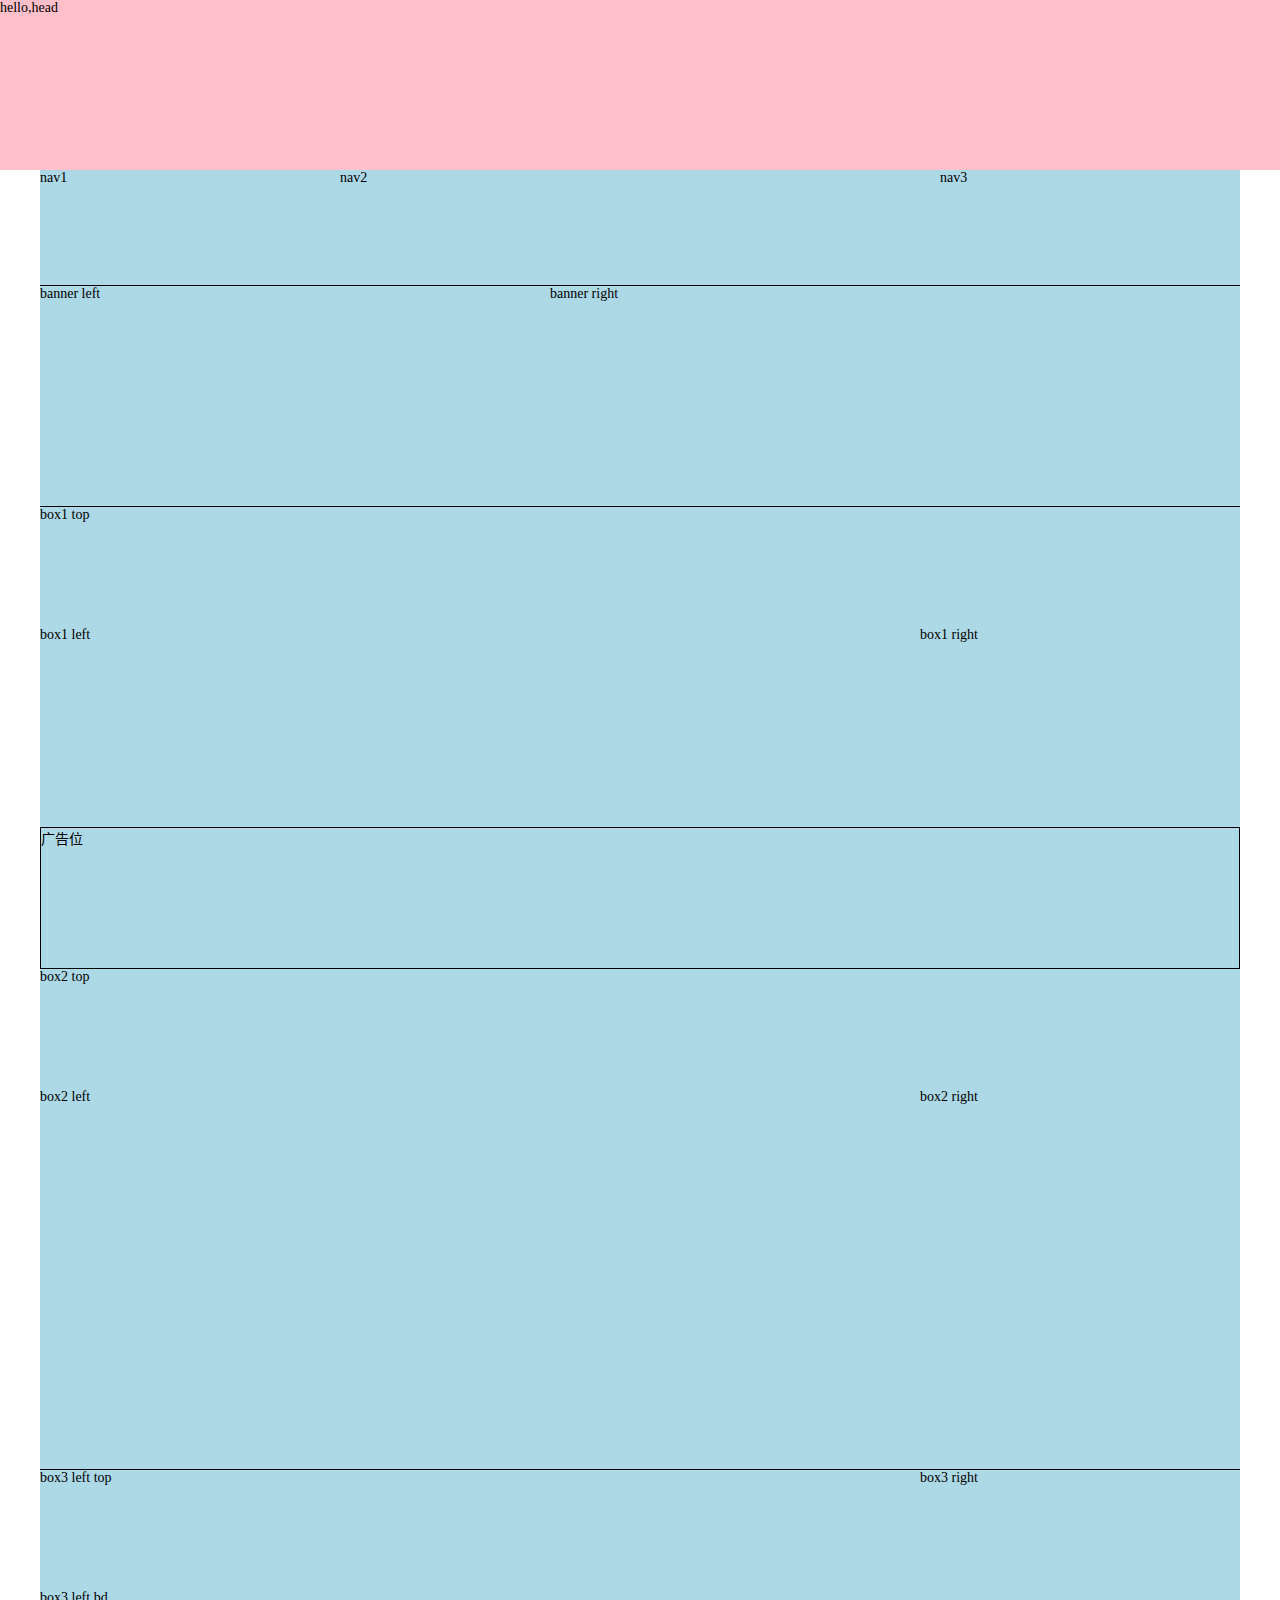
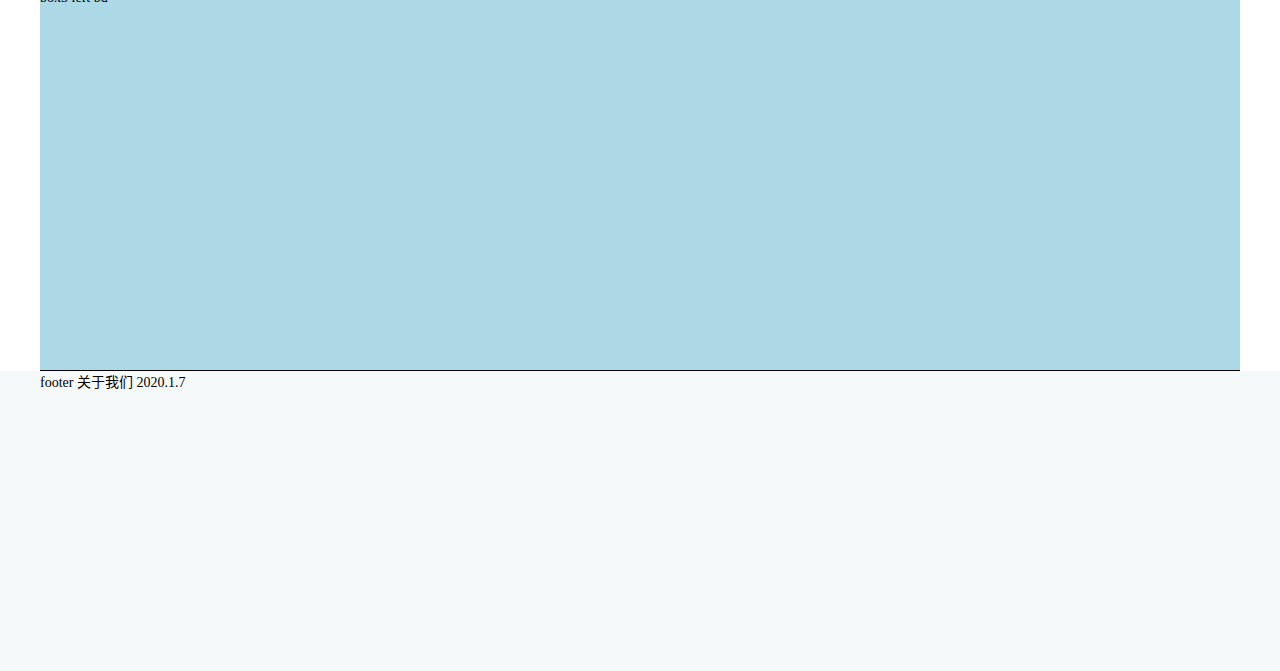
==== index.html @ 3930db16 "主页html大致框架完成" ====
<!DOCTYPE html>
<html lang="zh-CN">

<head>
    <meta charset="UTF-8">
    <meta name="viewport" content="width=device-width, initial-scale=1.0">
    <meta http-equiv="X-UA-Compatible" content="ie=edge">
    <title>校园点滴</title>
    <link rel="stylesheet" href="./css/main.css">
</head>

<body>
    <header class="clearfix">
        hello,head
    </header>
    <div class="bd w">
        <div class="nav clearfix">
            <div class="nav1">nav1</div>
            <div class="nav2">nav2</div>
            <div class="nav3">nav3</div>
        </div>
        <div class="banner">
            <div class="left">banner left</div>
            <div class="right">banner right</div>
        </div>
        <div class="box1">
            <div class="top">box1 top </div>
            <div class="left">box1 left</div>
            <div class="right">box1 right</div>
        </div>
        <div class="adv">广告位</div>
        <div class="box2">
            <div class="top">box2 top </div>
            <div class="left">box2 left</div>
            <div class="right">box2 right</div>
        </div>
        <div class="box3">
            <div class="left">
                <div class="top">box3 left top</div>
                <div class="bd">box3 left bd</div>
            </div>
            <div class="right">box3 right</div>
        </div>

    </div>
    <footer>
        <div class="w">footer 关于我们 2020.1.7</div>
    </footer>
</body>

</html>
---- css/main.css ----
HTML,
body,
div,
h1,
h2,
h3,
h4,
h5,
h6,
ul,
ol,
dl,
li,
dt,
dd,
p,
blockquote,
pre,
form,
fieldset,
table,
th,
td {
  border: none;
  font-family: "微软雅黑", "黑体", "宋体";
  font-size: 14px;
  margin: 0px;
  padding: 0px;
}
html,
body {
  height: 100%;
  width: 100%;
}
address,
caption,
cite,
code,
dfn,
em,
strong,
th,
var {
  font-style: normal;
  font-weight: normal;
}
a {
  text-decoration: none;
}
a:link {
  color: #fff;
}
a:visited {
  color: #fff;
}
a:hover {
  color: #fff;
}
a:active {
  color: #fff;
}
input {
  -webkit-appearance: none;
  margin: 0;
  outline: none;
  padding: 0;
}
input::-webkit-input-placeholder {
  color: #ccc;
}
img {
  border: none;
}
ul,
ol,
li {
  list-style-type: none;
}
.clearfix:after {
  content: ".";
  /**/
  /*内容为“.”就是一个英文的句号而已。也可以不写。*/
  display: block;
  /**/
  /*加入的这个元素转换为块级元素。*/
  clear: both;
  /**/
  /*清除左右两边浮动。*/
  visibility: hidden;
  /**/
  /*可见度设为隐藏。注意它和display:none;是有区别的。visibility:hidden;仍然占据空间，只是看不到而已；*/
  line-height: 0;
  /**/
  /*行高为0；*/
  height: 0;
  /**/
  /*高度为0；*/
  font-size: 0;
  /**/
  /*字体大小为0；*/
}
.clearfix {
  *zoom: 1;
}
/**/
/*这是针对于IE6的，因为IE6不支持:after伪类，这个神奇的zoom:1让IE6的元素可以清除浮动来包裹内部元素。*/
.w {
  width: 1200px;
  margin: 0 auto;
}
header {
  width: 100%;
  height: 170px;
  background-color: pink;
}
.bd {
  background-color: lightblue;
}
.bd .nav {
  height: 115px;
}
.bd .nav .nav1 {
  height: 100%;
  float: left;
  width: 300px;
}
.bd .nav .nav2 {
  height: 100%;
  float: left;
  width: 600px;
}
.bd .nav .nav3 {
  height: 100%;
  float: left;
  width: 300px;
}
.bd .banner {
  height: 220px;
  border-top: 1px solid #000;
}
.bd .banner .left {
  float: left;
  height: 100%;
  width: 510px;
}
.bd .banner .right {
  float: left;
  height: 100%;
  width: 690px;
}
.bd .box1 {
  border-top: 1px solid #000;
  height: 320px;
}
.bd .box1 .top {
  height: 120px;
  float: left;
  width: 100%;
}
.bd .box1 .left {
  height: 200px;
  float: left;
  width: 880px;
}
.bd .box1 .right {
  height: 200px;
  float: left;
  width: 320px;
}
.bd .adv {
  height: 140px;
  border: solid 1px #000;
}
.bd .box2 {
  height: 500px;
  border-bottom: 1px solid #000;
}
.bd .box2 .top {
  height: 120px;
  float: left;
  width: 100%;
}
.bd .box2 .left {
  height: 380px;
  float: left;
  width: 880px;
}
.bd .box2 .right {
  height: 380px;
  float: left;
  width: 320px;
}
.bd .box3 {
  height: 500px;
  border-bottom: 1px solid #000;
}
.bd .box3 .left {
  height: 100%;
  float: left;
  width: 880px;
}
.bd .box3 .left .top {
  height: 120px;
  float: left;
  width: 100%;
}
.bd .box3 .left .bd {
  height: 380px;
  float: left;
  width: 100%;
}
.bd .box3 .right {
  height: 100%;
  float: left;
  width: 320px;
}
footer {
  width: 100%;
  height: 300px;
  background-color: #f6f9fa;
}
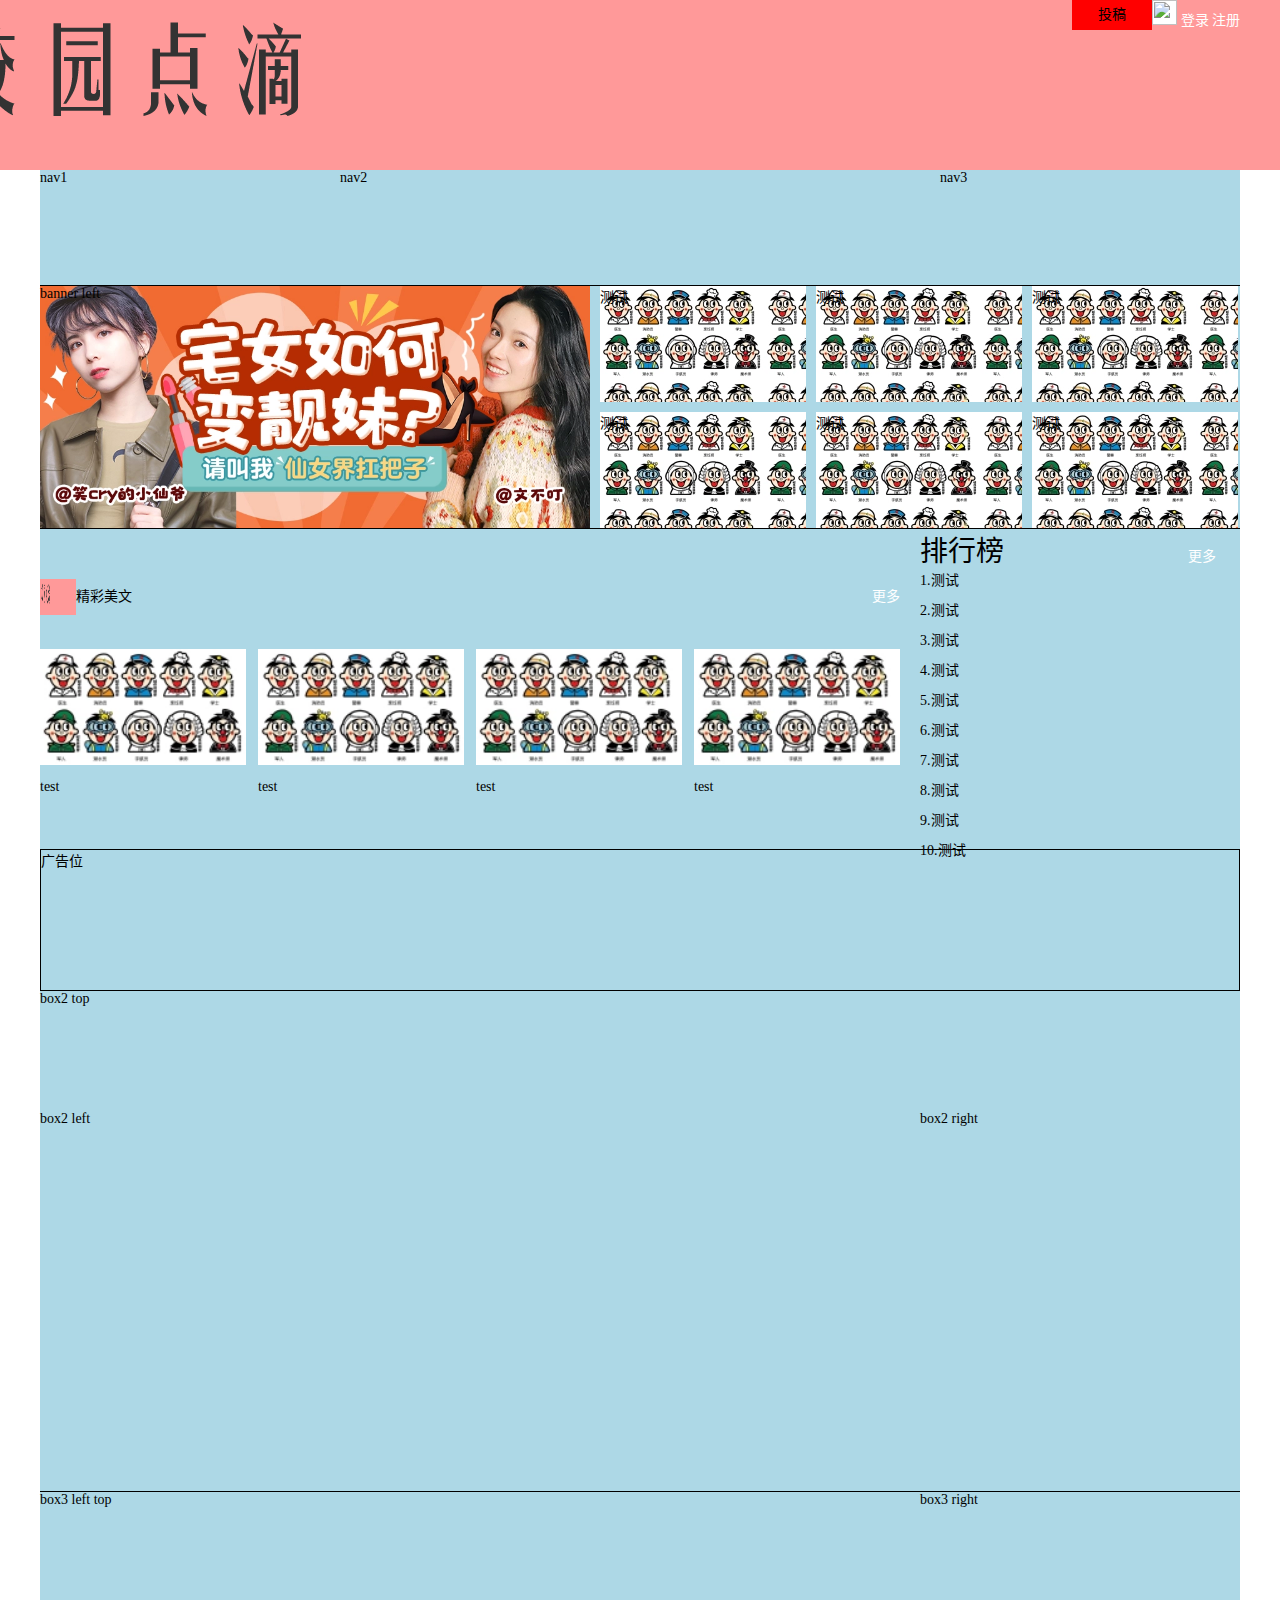
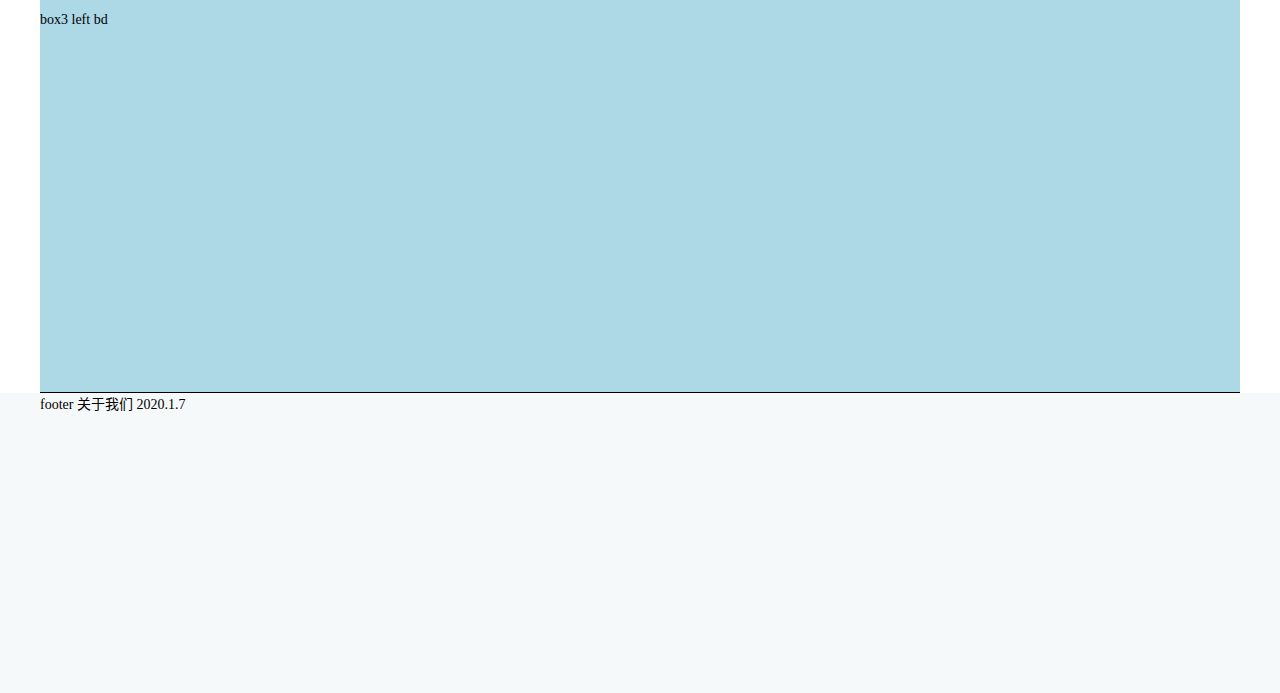
==== commit 3b143ca6: "登录注册前端" ====
--- a/index.html
+++ b/index.html
@@ -6,12 +6,20 @@
     <meta name="viewport" content="width=device-width, initial-scale=1.0">
     <meta http-equiv="X-UA-Compatible" content="ie=edge">
     <title>校园点滴</title>
+    <link rel="stylesheet" href="./css/base.css">
     <link rel="stylesheet" href="./css/main.css">
 </head>
 
 <body>
     <header class="clearfix">
-        hello,head
+        <div class="w">
+            <div class="login">
+                <img class="headpto" src="" alt="">
+                <a href="./login.html">登录</a>
+                <a href="./signin.html">注册</a>
+            </div>
+            <a class="tougao">投稿</a>
+        </div>
     </header>
     <div class="bd w">
         <div class="nav clearfix">
@@ -21,12 +29,62 @@
         </div>
         <div class="banner">
             <div class="left">banner left</div>
-            <div class="right">banner right</div>
+            <div class="right">
+                <div class="box">测试</div>
+                <div class="box">测试</div>
+                <div class="box">测试</div>
+                <div class="box">测试</div>
+                <div class="box">测试</div>
+                <div class="box">测试</div>
+            </div>
         </div>
         <div class="box1">
-            <div class="top">box1 top </div>
-            <div class="left">box1 left</div>
-            <div class="right">box1 right</div>
+
+            <div class="left">
+                <div class="top">
+                    <img src="./images/logo2.fw.png" alt="">
+                    <strong>精彩美文</strong>
+                    <a href="">更多</a>
+
+                </div>
+                <div class="bd">
+                    <div class="box">
+                        <img src="./images/pic1.webp" alt="">
+                        <p>test</p>
+                    </div>
+                    <div class="box">
+                        <img src="./images/pic1.webp" alt="">
+                        <p>test</p>
+                    </div>
+                    <div class="box">
+                        <img src="./images/pic1.webp" alt="">
+                        <p>test</p>
+                    </div>
+                    <div class="box">
+                        <img src="./images/pic1.webp" alt="">
+                        <p>test</p>
+                    </div>
+
+                </div>
+            </div>
+            <div class="right">
+                <div class="top">
+                    <span>排行榜</span>
+                    <a href="">更多</a>
+                </div>
+                <ul>
+                    <li>1.测试</li>
+                    <li>2.测试</li>
+                    <li>3.测试</li>
+                    <li>4.测试</li>
+                    <li>5.测试</li>
+                    <li>6.测试</li>
+                    <li>7.测试</li>
+                    <li>8.测试</li>
+                    <li>9.测试</li>
+                    <li>10.测试</li>
+                </ul>
+            </div>
         </div>
         <div class="adv">广告位</div>
         <div class="box2">
--- a/css/base.css
+++ b/css/base.css
@@ -0,0 +1,110 @@
+HTML,
+body,
+div,
+h1,
+h2,
+h3,
+h4,
+h5,
+h6,
+ul,
+ol,
+dl,
+li,
+dt,
+dd,
+p,
+blockquote,
+pre,
+form,
+fieldset,
+table,
+th,
+td {
+  border: none;
+  font-family: "微软雅黑", "黑体", "宋体";
+  font-size: 14px;
+  margin: 0px;
+  padding: 0px;
+}
+html,
+body {
+  height: 100%;
+  width: 100%;
+}
+address,
+caption,
+cite,
+code,
+dfn,
+em,
+strong,
+th,
+var {
+  font-style: normal;
+  font-weight: normal;
+}
+a {
+  text-decoration: none;
+}
+a:link {
+  color: #fff;
+}
+a:visited {
+  color: #fff;
+}
+a:hover {
+  color: #fff;
+}
+a:active {
+  color: #fff;
+}
+input {
+  -webkit-appearance: none;
+  margin: 0;
+  outline: none;
+  padding: 0;
+}
+input::-webkit-input-placeholder {
+  color: #ccc;
+}
+img {
+  border: none;
+}
+ul,
+ol,
+li {
+  list-style-type: none;
+}
+.clearfix:after {
+  content: ".";
+  /**/
+  /*内容为“.”就是一个英文的句号而已。也可以不写。*/
+  display: block;
+  /**/
+  /*加入的这个元素转换为块级元素。*/
+  clear: both;
+  /**/
+  /*清除左右两边浮动。*/
+  visibility: hidden;
+  /**/
+  /*可见度设为隐藏。注意它和display:none;是有区别的。visibility:hidden;仍然占据空间，只是看不到而已；*/
+  line-height: 0;
+  /**/
+  /*行高为0；*/
+  height: 0;
+  /**/
+  /*高度为0；*/
+  font-size: 0;
+  /**/
+  /*字体大小为0；*/
+}
+.clearfix {
+  *zoom: 1;
+}
+/**/
+/*这是针对于IE6的，因为IE6不支持:after伪类，这个神奇的zoom:1让IE6的元素可以清除浮动来包裹内部元素。*/
+.w {
+  width: 1200px;
+  margin: 0 auto;
+}
--- a/css/main.css
+++ b/css/main.css
@@ -1,117 +1,28 @@
-HTML,
-body,
-div,
-h1,
-h2,
-h3,
-h4,
-h5,
-h6,
-ul,
-ol,
-dl,
-li,
-dt,
-dd,
-p,
-blockquote,
-pre,
-form,
-fieldset,
-table,
-th,
-td {
-  border: none;
-  font-family: "微软雅黑", "黑体", "宋体";
-  font-size: 14px;
-  margin: 0px;
-  padding: 0px;
-}
-html,
-body {
-  height: 100%;
-  width: 100%;
-}
-address,
-caption,
-cite,
-code,
-dfn,
-em,
-strong,
-th,
-var {
-  font-style: normal;
-  font-weight: normal;
-}
-a {
-  text-decoration: none;
-}
-a:link {
-  color: #fff;
-}
-a:visited {
-  color: #fff;
-}
-a:hover {
-  color: #fff;
-}
-a:active {
-  color: #fff;
-}
-input {
-  -webkit-appearance: none;
-  margin: 0;
-  outline: none;
-  padding: 0;
-}
-input::-webkit-input-placeholder {
-  color: #ccc;
-}
-img {
-  border: none;
-}
-ul,
-ol,
-li {
-  list-style-type: none;
-}
-.clearfix:after {
-  content: ".";
-  /**/
-  /*内容为“.”就是一个英文的句号而已。也可以不写。*/
-  display: block;
-  /**/
-  /*加入的这个元素转换为块级元素。*/
-  clear: both;
-  /**/
-  /*清除左右两边浮动。*/
-  visibility: hidden;
-  /**/
-  /*可见度设为隐藏。注意它和display:none;是有区别的。visibility:hidden;仍然占据空间，只是看不到而已；*/
-  line-height: 0;
-  /**/
-  /*行高为0；*/
-  height: 0;
-  /**/
-  /*高度为0；*/
-  font-size: 0;
-  /**/
-  /*字体大小为0；*/
-}
-.clearfix {
-  *zoom: 1;
-}
-/**/
-/*这是针对于IE6的，因为IE6不支持:after伪类，这个神奇的zoom:1让IE6的元素可以清除浮动来包裹内部元素。*/
-.w {
-  width: 1200px;
-  margin: 0 auto;
-}
 header {
   width: 100%;
   height: 170px;
   background-color: pink;
+  background: url(../images/logo2.fw.png) no-repeat center;
+}
+header .login {
+  float: right;
+  height: 30px;
+}
+header .login .headpto {
+  width: 25px;
+  height: 25px;
+  background-color: #FFFFFF;
+}
+header .login a {
+  line-height: 30px;
+}
+header .tougao {
+  float: right;
+  width: 80px;
+  height: 30px;
+  background-color: red;
+  text-align: center;
+  line-height: 30px;
 }
 .bd {
   background-color: lightblue;
@@ -135,37 +46,92 @@
   width: 300px;
 }
 .bd .banner {
-  height: 220px;
+  height: 242px;
   border-top: 1px solid #000;
 }
 .bd .banner .left {
   float: left;
-  height: 100%;
-  width: 510px;
+  height: 242px;
+  width: 550px;
+  background: url(../images/banner1.webp) no-repeat;
+  background-size: 550px 242px;
 }
 .bd .banner .right {
   float: left;
-  height: 100%;
-  width: 690px;
+  height: 242px;
+  width: 650px;
+}
+.bd .banner .right .box {
+  float: left;
+  width: 206px;
+  height: 116px;
+  margin-left: 10px;
+  margin-bottom: 10px;
+  background: url(../images/pic1.webp);
 }
 .bd .box1 {
   border-top: 1px solid #000;
   height: 320px;
 }
-.bd .box1 .top {
+.bd .box1 .left {
+  float: left;
+  width: 880px;
+  height: 320px;
+}
+.bd .box1 .left .top {
   height: 120px;
   float: left;
-  width: 100%;
+  width: 880px;
+  line-height: 36px;
 }
-.bd .box1 .left {
+.bd .box1 .left .top img {
+  float: left;
+  margin-top: 50px;
+  width: 36px;
+  height: 36px;
+  background-color: red;
+}
+.bd .box1 .left .top strong {
+  float: left;
+  margin-top: 50px;
+}
+.bd .box1 .left .top a {
+  margin-top: 50px;
+  float: right;
+  margin-right: 20px;
+}
+.bd .box1 .left .bd {
   height: 200px;
   float: left;
   width: 880px;
 }
+.bd .box1 .left .bd .box {
+  float: left;
+  height: 190px;
+  width: 206px;
+  margin-right: 12px;
+}
+.bd .box1 .left .bd .box img {
+  width: 206px;
+  height: 116px;
+}
+.bd .box1 .left .bd .box p {
+  float: left;
+  margin-top: 10px;
+}
 .bd .box1 .right {
-  height: 200px;
+  height: 320px;
   float: left;
   width: 320px;
+}
+.bd .box1 .right .top span {
+  font-size: 28px;
+}
+.bd .box1 .right .top a {
+  margin-left: 180px;
+}
+.bd .box1 .right li {
+  margin-bottom: 10px;
 }
 .bd .adv {
   height: 140px;
